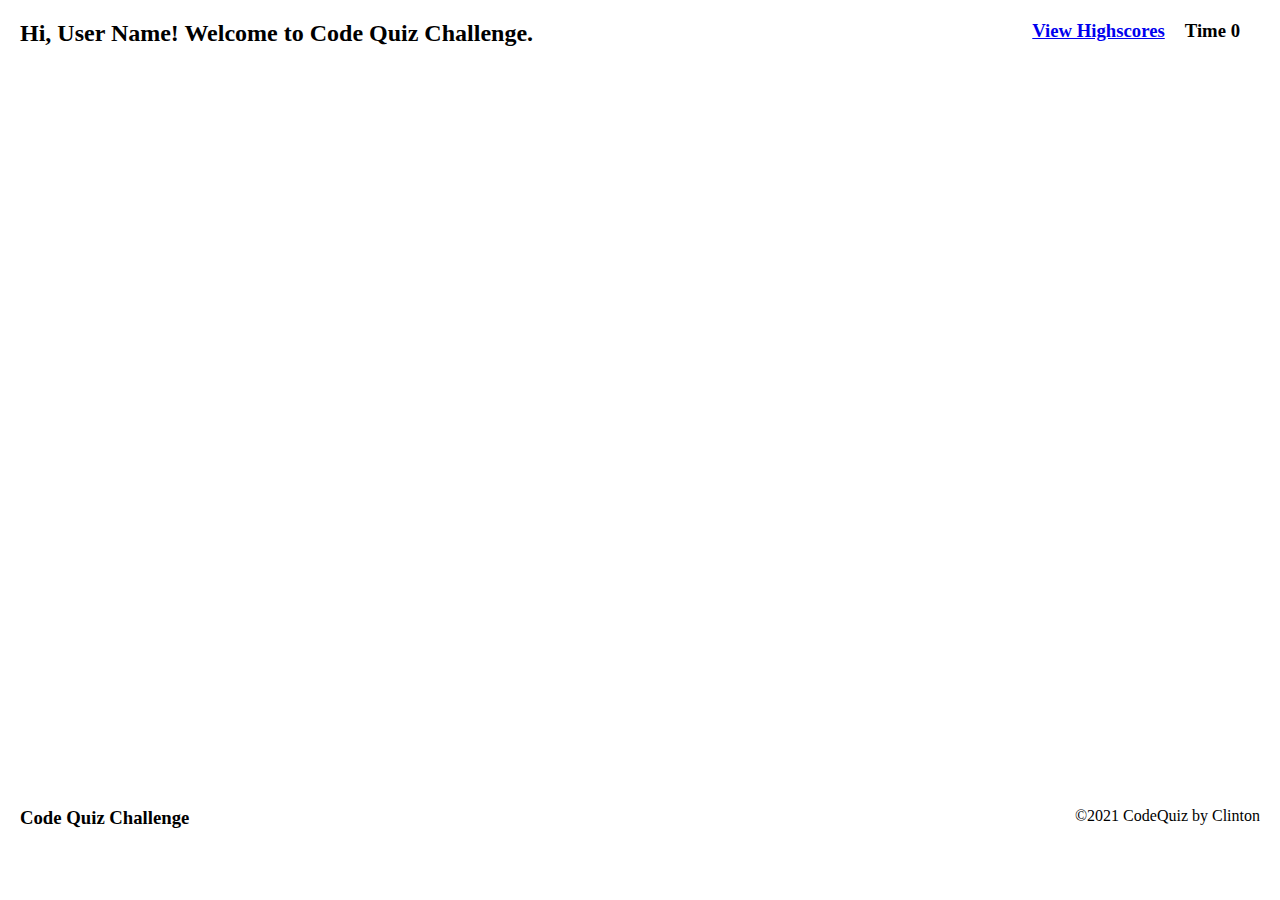
==== index.html @ c919ff3b "initial structure and files update" ====
<!DOCTYPE html>
<html lang="en">
<head>
    <meta charset="UTF-8">
    <meta http-equiv="X-UA-Compatible" content="IE=edge">
    <meta name="viewport" content="width=device-width, initial-scale=1.0">
    <title>Code Quiz Challenge</title>
    <!-- Link CSS -->
    <link rel="stylesheet" href="./assets/css/style.css">
</head>
<body>
    <!-- Header Section Start -->
    <header id="headerSec" class="header-sec">
        <div class="welcomeMessage">
            <h2>Hi, User Name! Welcome to Code Quiz Challenge.</h2>
        </div>
        <div class="highscores">
            <h3><a href="#">View Highscores</a></h3>
            <h3>Time <span>0</span></h3>
        </div>
    </header>
    <!-- Main Section Start -->
    <main id="mainSec" class="main-sec">

    </main>

    <!-- Footer Section Start -->
    <footer id="footerSec" class="footer-sec">
        <div class="logo-title">
            <h3>Code Quiz Challenge</h2>
        </div>
        <div class="copyright-sec">
            <p>©2021 CodeQuiz by Clinton</p>
        </div>
    </footer>
    <!-- Link Javascript -->
    <script src="./assets/js/script.js"></script>
</body>
</html>
---- assets/css/style.css ----
/* stylesheet for codequiz */

* {
    margin: 0;
    padding: 0;
}

/* Header Style */
.header-sec{
    display: flex;
    justify-content: space-between;
    padding: 20px;
}

.highscores {
    display: flex;
}

.highscores h3 {
    margin-right: 20px;
}

/* Main Style */
.main-sec {
    display: flex;
    height: 80vh;
}

/* Footer Section Style*/
.footer-sec {
    display: flex;
    justify-content: space-between;
    padding: 20px;
}
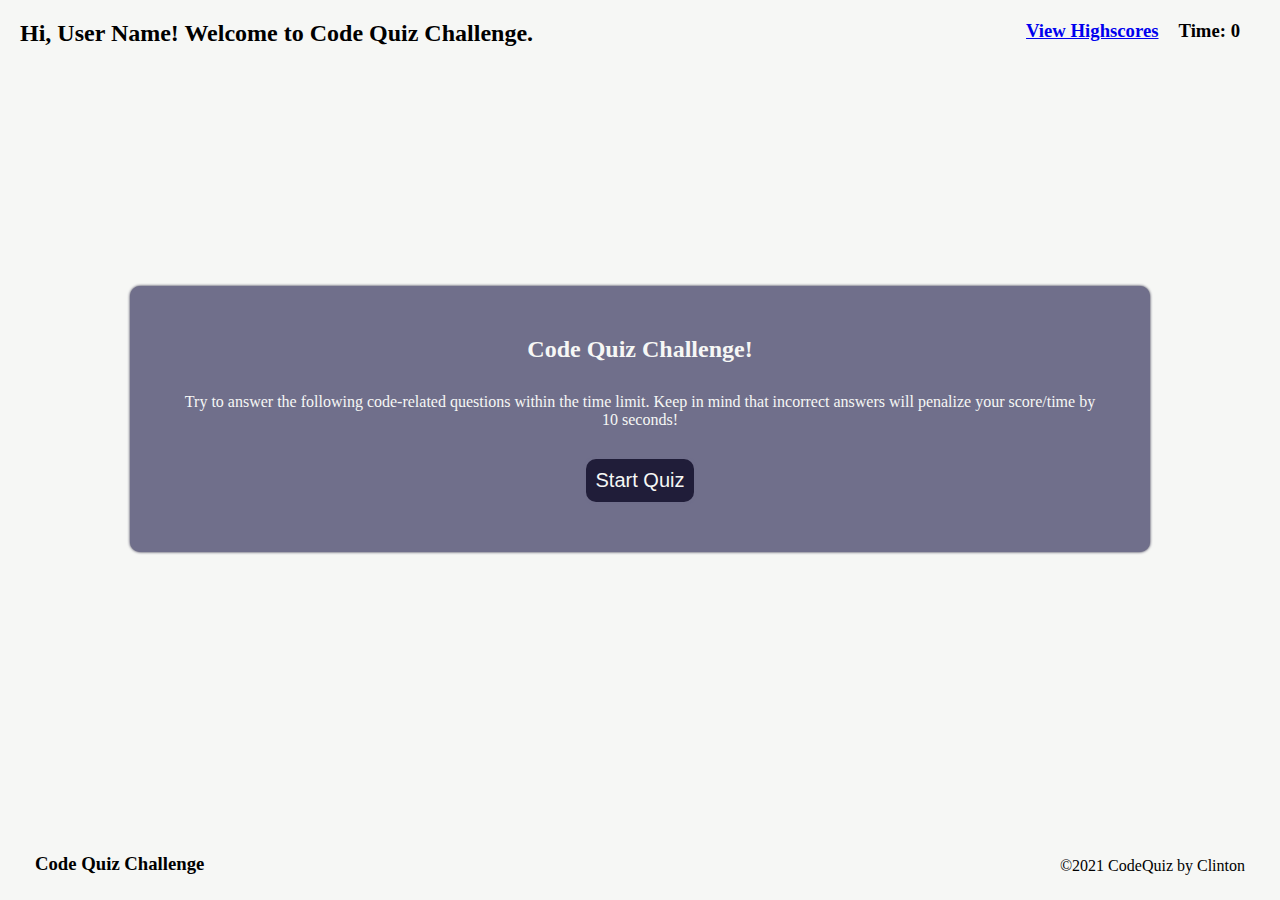
==== commit f09929d2: "basic function, html and CSS updates" ====
--- a/index.html
+++ b/index.html
@@ -16,12 +16,12 @@
         </div>
         <div class="highscores">
             <h3><a href="#">View Highscores</a></h3>
-            <h3>Time <span>0</span></h3>
+            <h3 class="time-counter">Time: <span>0</span></h3>
         </div>
     </header>
     <!-- Main Section Start -->
     <main id="mainSec" class="main-sec">
-
+        <div class="main-container"></div>
     </main>
 
     <!-- Footer Section Start -->
--- a/assets/css/style.css
+++ b/assets/css/style.css
@@ -1,19 +1,46 @@
 /* stylesheet for codequiz */
+:root {
+    --primary-color: #201D39;
+    --secondary-color: #F6F7F5;
+    --tertiary-color: #706F8B;
+}
 
 * {
     margin: 0;
     padding: 0;
 }
 
+body {
+    display: flex;
+    flex-direction: column;
+    justify-content: space-between;
+    height: 100vh;
+    background-color: var(--secondary-color);
+}
+
+button:hover, a:hover {
+    cursor: pointer;
+}
+
 /* Header Style */
 .header-sec{
     display: flex;
+    flex-wrap: wrap;
     justify-content: space-between;
-    padding: 20px;
+    padding: 10px;
+    text-align: center;
+}
+
+.header-sec h2 {
+    padding:10px;
 }
 
 .highscores {
     display: flex;
+    flex-wrap: wrap;
+    padding: 10px;
+    justify-content: center;
+    text-align: center;
 }
 
 .highscores h3 {
@@ -23,14 +50,78 @@
 /* Main Style */
 .main-sec {
     display: flex;
-    height: 80vh;
+    min-height: 70vh;
+    
+}
+
+.main-container {
+    display: flex;
+    justify-content: center;
+    align-items: center;
+    margin: auto;
+    text-align: center;
+    color: var(--secondary-color);
+}
+
+.welcome-msg {
+    width: 80%;
+    margin: 30px;
+    padding: 50px;
+    border-radius: 10px;
+    background-color: var(--tertiary-color);
+    box-shadow: 0 0 3px var(--primary-color);
+}
+
+.welcome-msg h2 {
+    margin-bottom: 30px;
+}
+
+
+.welcome-msg p {
+    margin-bottom: 30px;
+}
+
+.welcome-msg-button {
+    background: var(--primary-color);
+    box-shadow: 0 0 3px var(--tertiary-color);
+    font-size: 20px;
+    border: none;
+    border-radius: 10px;
+    padding: 10px;
+    color: var(--secondary-color);
+}
+
+.welcome-msg-button:hover {
+    background: var(--secondary-color);
+    color: #201D39;
 }
 
 /* Footer Section Style*/
 .footer-sec {
     display: flex;
     justify-content: space-between;
+    align-items: flex-end;
+    flex-wrap: wrap;
     padding: 20px;
+    background-color: var(--secondary-color);
+    height: 10vh;
 }
 
+.logo-title {
+    margin: 5px 15px;
+}
 
+.copyright-sec {
+    margin: 5px 15px; 
+}
+
+@media only screen and (max-width: 880px) {
+    .header-sec {
+        justify-content: center;
+    }
+
+    .footer-sec {
+        justify-content: center;
+    }
+}
+
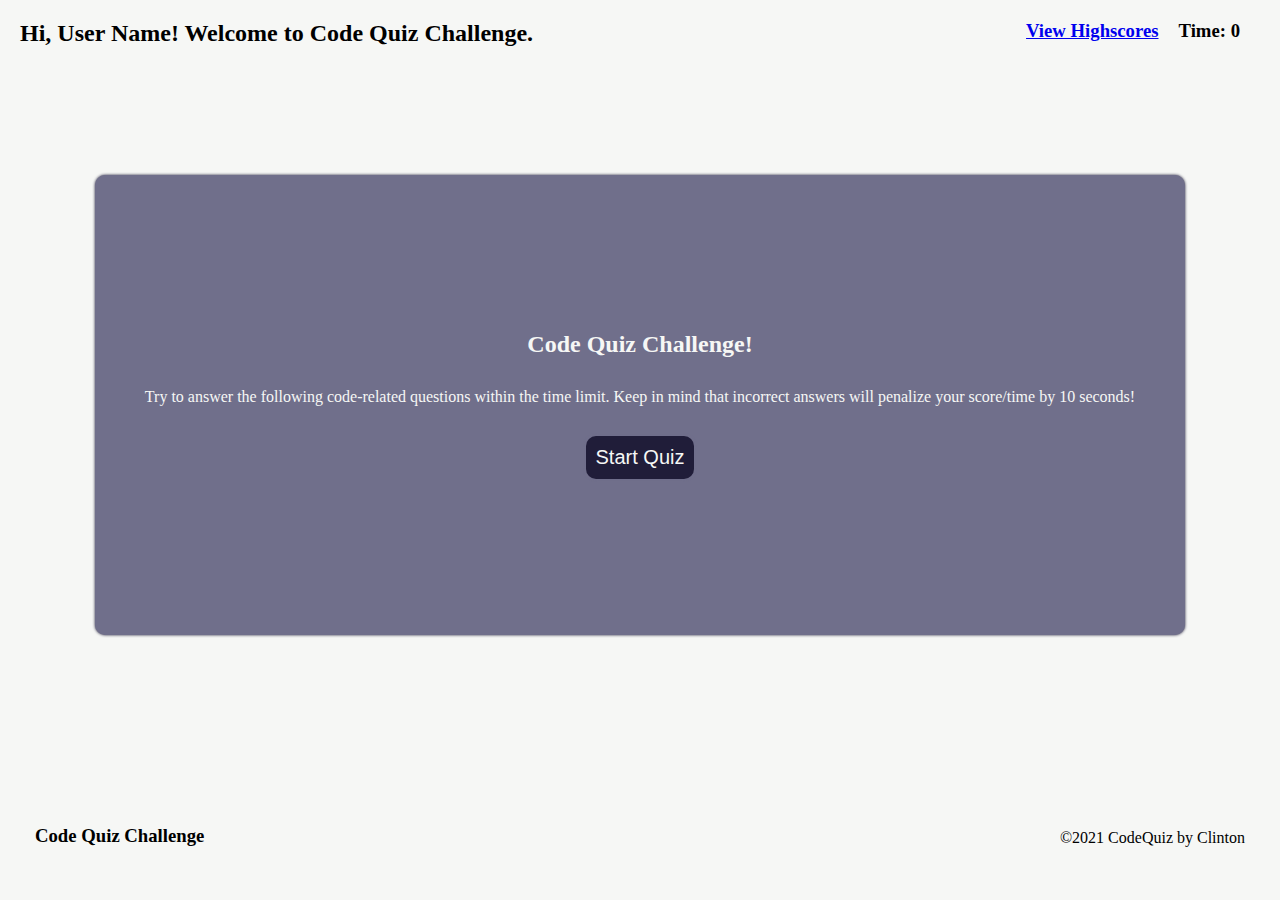
==== commit 6f737f54: "created funtions for questions and answers" ====
--- a/index.html
+++ b/index.html
@@ -12,7 +12,7 @@
     <!-- Header Section Start -->
     <header id="headerSec" class="header-sec">
         <div class="welcomeMessage">
-            <h2>Hi, User Name! Welcome to Code Quiz Challenge.</h2>
+            <h2 class="welcomeName">Hi, <span>User Name</span>! Welcome to Code Quiz Challenge.</h2>
         </div>
         <div class="highscores">
             <h3><a href="#">View Highscores</a></h3>
--- a/assets/css/style.css
+++ b/assets/css/style.css
@@ -14,7 +14,6 @@
     display: flex;
     flex-direction: column;
     justify-content: space-between;
-    height: 100vh;
     background-color: var(--secondary-color);
 }
 
@@ -50,11 +49,12 @@
 /* Main Style */
 .main-sec {
     display: flex;
-    min-height: 70vh;
+    min-height: 75vh;
     
 }
 
 .main-container {
+    width: 100%;
     display: flex;
     justify-content: center;
     align-items: center;
@@ -63,24 +63,31 @@
     color: var(--secondary-color);
 }
 
-.welcome-msg {
-    width: 80%;
+/* Question Container Style */
+.quiz-container {
+    min-width: 50vw;
     margin: 30px;
     padding: 50px;
     border-radius: 10px;
     background-color: var(--tertiary-color);
     box-shadow: 0 0 3px var(--primary-color);
+    min-height: 40vh;
+    display: flex;
+    align-items: center;
+    justify-content: center;
+    flex-direction: column;
 }
 
-.welcome-msg h2 {
+.quiz-container h2 {
     margin-bottom: 30px;
 }
 
 
-.welcome-msg p {
+.quiz-container p {
     margin-bottom: 30px;
 }
 
+/* Welcome message container style */
 .welcome-msg-button {
     background: var(--primary-color);
     box-shadow: 0 0 3px var(--tertiary-color);
@@ -94,6 +101,37 @@
 .welcome-msg-button:hover {
     background: var(--secondary-color);
     color: #201D39;
+}
+
+
+/* Answer Style */
+.answer-list {
+    cursor: pointer;
+    list-style: none;
+    padding-top: 5px;
+    padding-bottom: 5px;
+    padding-left: 15px;
+    padding-right: 10px;
+    background: var(--primary-color);
+    border-radius: 10px;
+    width: 200px;
+    margin-bottom: 10px;
+    text-align: left;
+}
+
+.answer-list:hover {
+    background: var(--secondary-color);
+    color: #201D39;
+}
+
+.result-container {
+    width: 50%;
+    margin-top: 30px;
+    border-top: 2px solid var(--secondary-color);
+}
+
+.question-result {
+    margin-top: 20px;
 }
 
 /* Footer Section Style*/
@@ -120,6 +158,10 @@
         justify-content: center;
     }
 
+    .quiz-container {
+        padding: 50px 10px;
+    }
+
     .footer-sec {
         justify-content: center;
     }
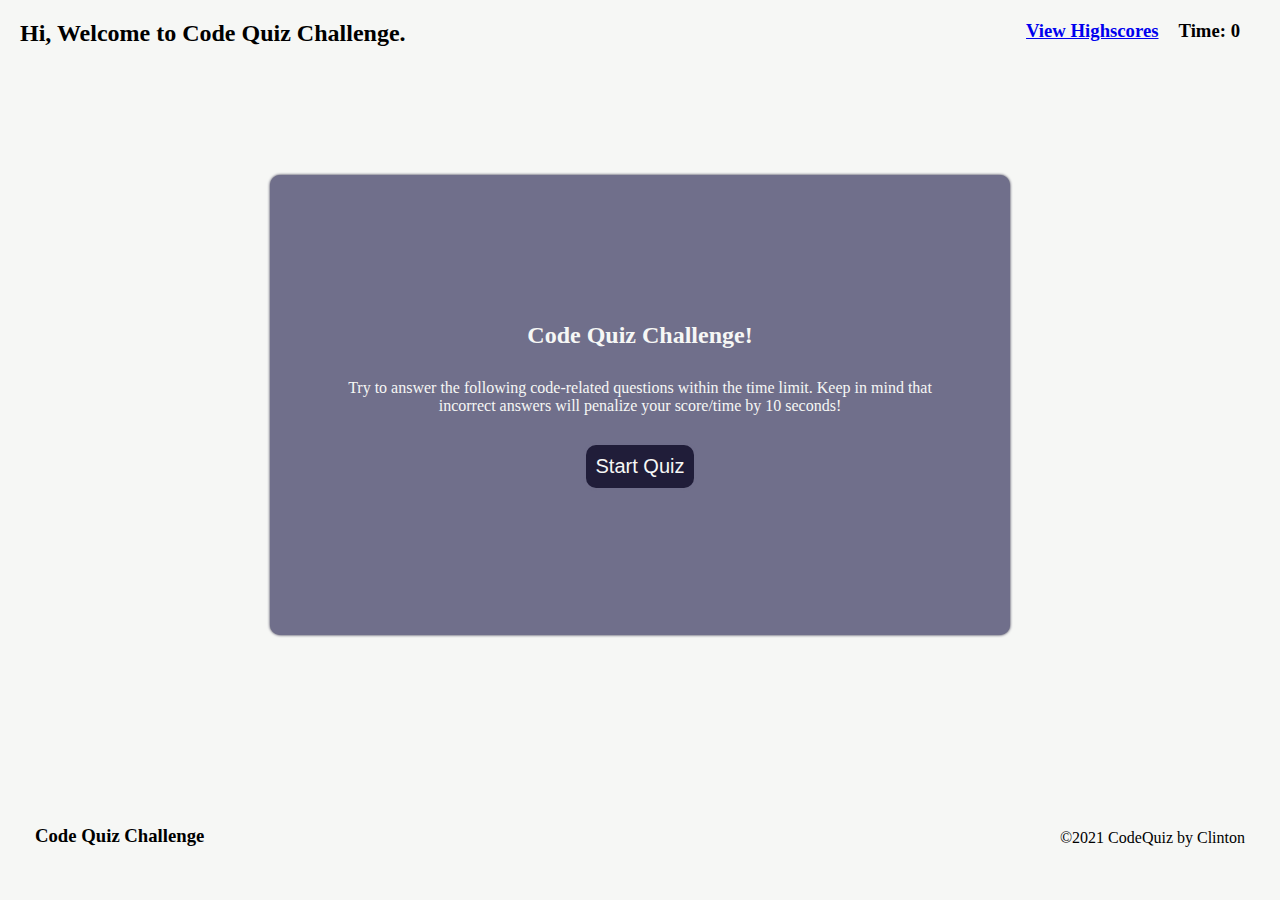
==== commit 2deb8cd8: "final result funtion and name form" ====
--- a/index.html
+++ b/index.html
@@ -12,7 +12,7 @@
     <!-- Header Section Start -->
     <header id="headerSec" class="header-sec">
         <div class="welcomeMessage">
-            <h2 class="welcomeName">Hi, <span>User Name</span>! Welcome to Code Quiz Challenge.</h2>
+            <h2 class="welcomeName">Hi, <span></span> Welcome to Code Quiz Challenge.</h2>
         </div>
         <div class="highscores">
             <h3><a href="#">View Highscores</a></h3>
@@ -21,7 +21,8 @@
     </header>
     <!-- Main Section Start -->
     <main id="mainSec" class="main-sec">
-        <div class="main-container"></div>
+        <div class="main-container">
+        </div>
     </main>
 
     <!-- Footer Section Start -->
--- a/assets/css/style.css
+++ b/assets/css/style.css
@@ -65,7 +65,7 @@
 
 /* Question Container Style */
 .quiz-container {
-    min-width: 50vw;
+    width: 50%;
     margin: 30px;
     padding: 50px;
     border-radius: 10px;
@@ -134,6 +134,27 @@
     margin-top: 20px;
 }
 
+/* Final result style */
+.name-input {
+    padding: 10px;
+    border-radius: 10px;
+    border: none;
+    margin-right: 10px;
+}
+
+.name-submit {
+    padding: 10px;
+    border-radius: 5px;
+    border: none;
+    background: var(--primary-color);
+    color: var(--secondary-color);
+}
+
+.name-submit:hover {
+    background: var(--secondary-color);
+    color: #201D39;
+}
+
 /* Footer Section Style*/
 .footer-sec {
     display: flex;
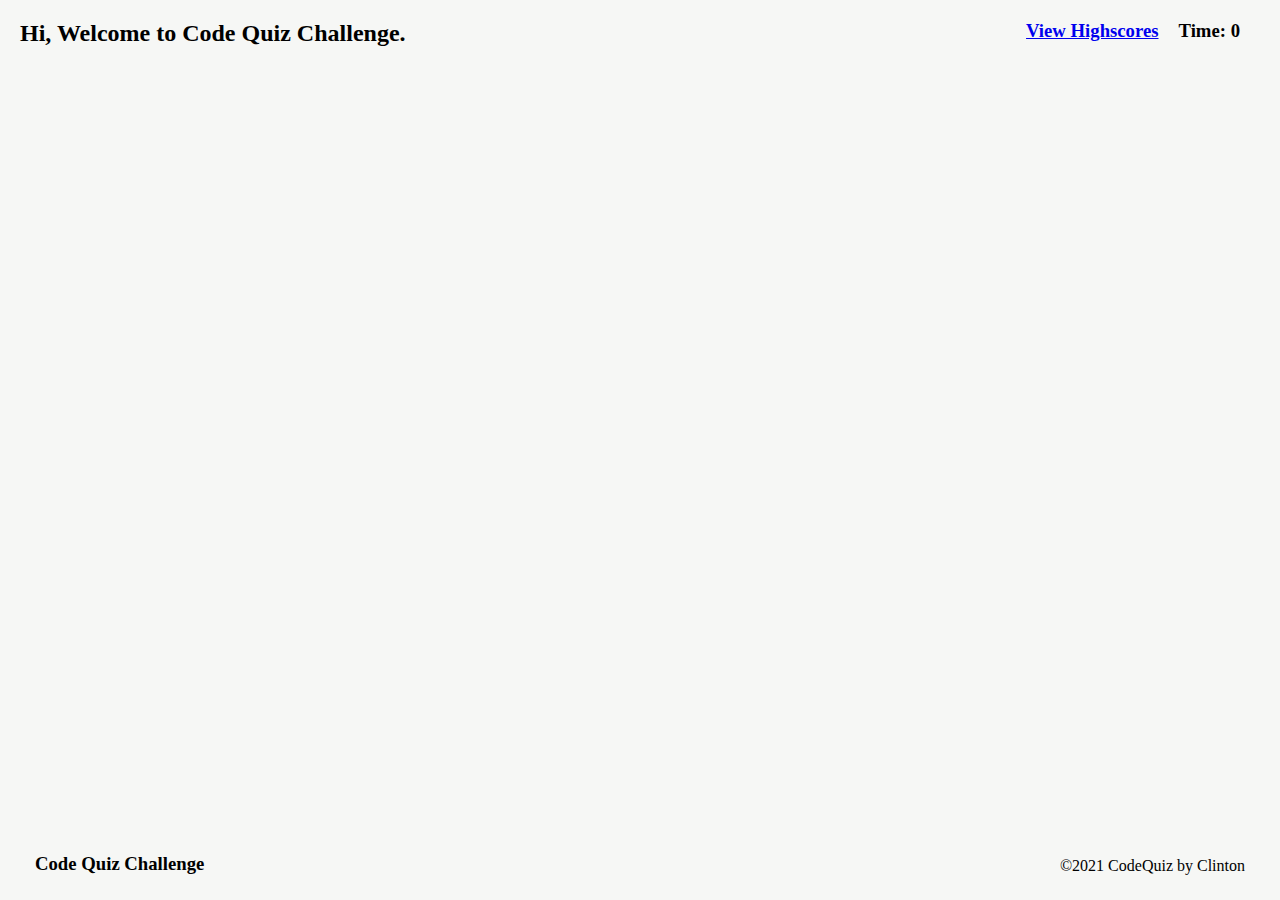
==== commit f56e9c83: "fixed timer function" ====
--- a/index.html
+++ b/index.html
@@ -15,7 +15,7 @@
             <h2 class="welcomeName">Hi, <span></span> Welcome to Code Quiz Challenge.</h2>
         </div>
         <div class="highscores">
-            <h3><a href="#">View Highscores</a></h3>
+            <h3><a href="./high-scores.html">View Highscores</a></h3>
             <h3 class="time-counter">Time: <span>0</span></h3>
         </div>
     </header>
--- a/assets/css/style.css
+++ b/assets/css/style.css
@@ -15,6 +15,7 @@
     flex-direction: column;
     justify-content: space-between;
     background-color: var(--secondary-color);
+    min-height: 100vh;
 }
 
 button:hover, a:hover {
@@ -142,17 +143,38 @@
     margin-right: 10px;
 }
 
-.name-submit {
+.buttons-style {
     padding: 10px;
     border-radius: 5px;
     border: none;
     background: var(--primary-color);
     color: var(--secondary-color);
-}
-
-.name-submit:hover {
+    margin: 5px;
+}
+
+.buttons-style:hover {
     background: var(--secondary-color);
     color: #201D39;
+}
+
+/* Highscore page style */
+.button-container {
+    margin: 10px;
+}
+
+.highscore-list-container {
+    min-width: 200px;
+    margin-bottom: 20px;
+}
+
+.highscore-list {
+    list-style: none;
+    text-align: left;
+    border-radius: 5px;
+    padding: 5px 10px;
+    margin: 5px 0;
+    background-color: var(--secondary-color);
+    color: var(--primary-color);
 }
 
 /* Footer Section Style*/
@@ -179,10 +201,6 @@
         justify-content: center;
     }
 
-    .quiz-container {
-        padding: 50px 10px;
-    }
-
     .footer-sec {
         justify-content: center;
     }
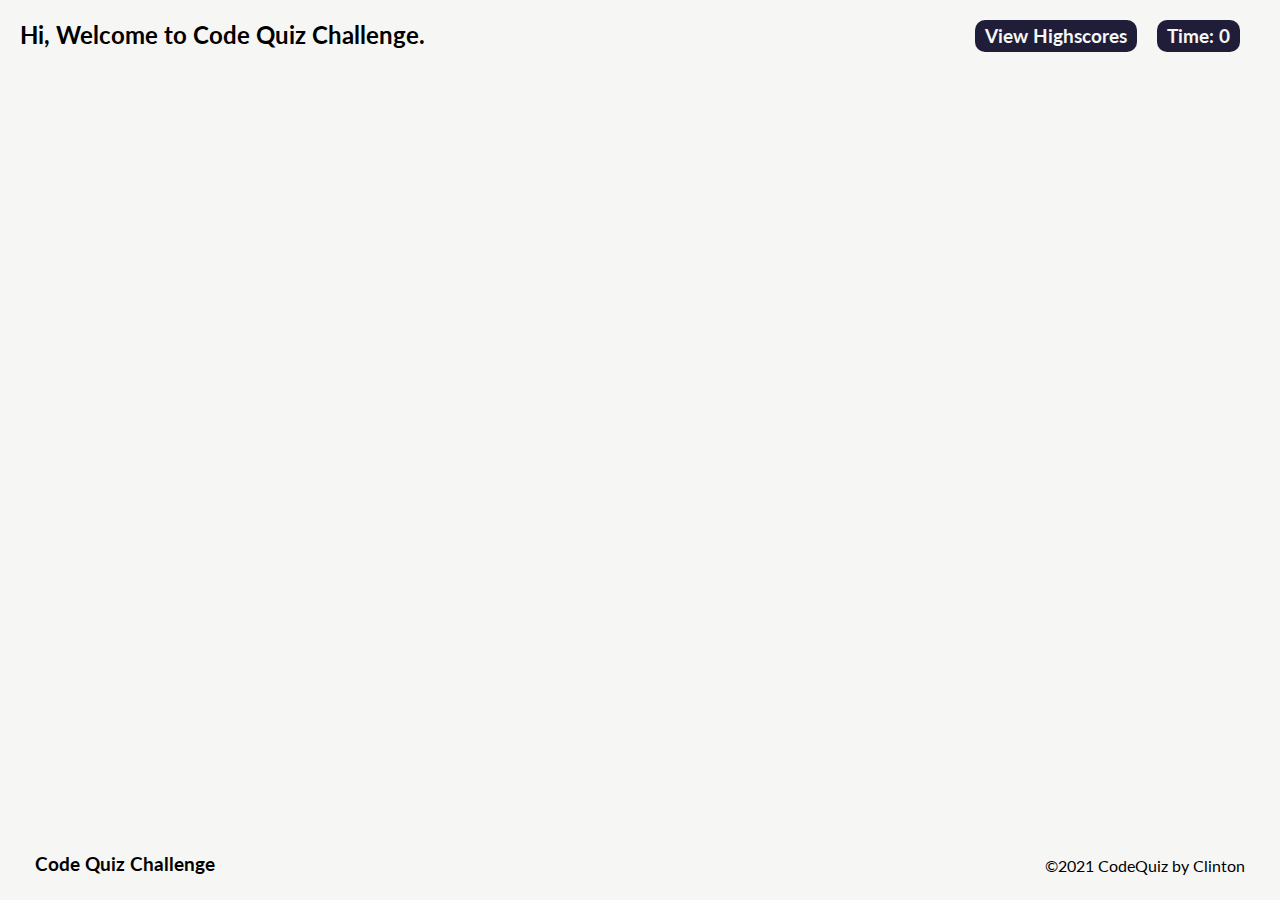
==== commit 45b2b3fc: "styled the header buttons and timer" ====
--- a/index.html
+++ b/index.html
@@ -5,6 +5,9 @@
     <meta http-equiv="X-UA-Compatible" content="IE=edge">
     <meta name="viewport" content="width=device-width, initial-scale=1.0">
     <title>Code Quiz Challenge</title>
+    <!-- Link Fonts -->
+    <link rel="preconnect" href="https://fonts.gstatic.com">
+    <link href="https://fonts.googleapis.com/css2?family=Lato:ital,wght@0,100;0,300;0,400;0,700;0,900;1,100;1,300;1,400;1,700;1,900&display=swap" rel="stylesheet">
     <!-- Link CSS -->
     <link rel="stylesheet" href="./assets/css/style.css">
 </head>
@@ -15,7 +18,7 @@
             <h2 class="welcomeName">Hi, <span></span> Welcome to Code Quiz Challenge.</h2>
         </div>
         <div class="highscores">
-            <h3><a href="./high-scores.html">View Highscores</a></h3>
+            <h3 class="highscore-title"><a href="./high-scores.html">View Highscores</a></h3>
             <h3 class="time-counter">Time: <span>0</span></h3>
         </div>
     </header>
--- a/assets/css/style.css
+++ b/assets/css/style.css
@@ -18,6 +18,10 @@
     min-height: 100vh;
 }
 
+h1,h2,h3,h4,h5, p, a {
+    font-family: 'Lato', Helvetica, Arial, sans-serif;
+}
+
 button:hover, a:hover {
     cursor: pointer;
 }
@@ -41,11 +45,27 @@
     padding: 10px;
     justify-content: center;
     text-align: center;
+
 }
 
 .highscores h3 {
     margin-right: 20px;
-}
+    background: var(--primary-color);
+    color: var(--secondary-color);
+    padding: 5px 10px;
+    border-radius: 10px;
+}
+
+.highscores h3 a {
+    text-decoration: none;
+    color: var(--secondary-color);
+}
+
+.highscore-title:hover {
+    text-decoration: none;
+    background: var(--tertiary-color);
+}
+
 
 /* Main Style */
 .main-sec {
